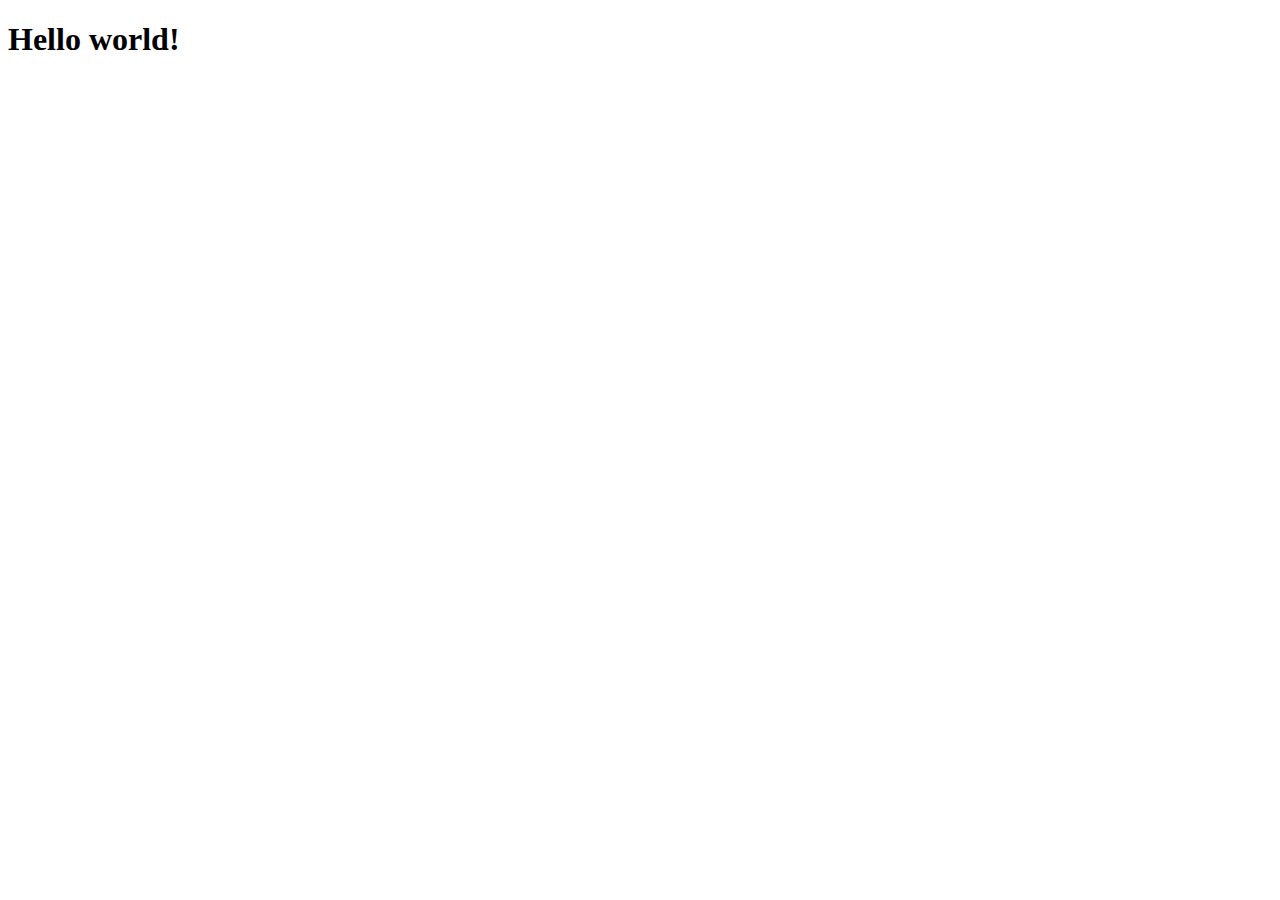
==== index.html @ dd5cbd9a "feat: add index.html" ====
<!DOCTYPE html>
<html lang="en">
<head>
    <meta charset="UTF-8">
    <meta http-equiv="X-UA-Compatible" content="IE=edge">
    <meta name="viewport" content="width=device-width, initial-scale=1.0">
    <title>Document</title>
</head>
<body>
    <h1>Hello world!</h1>
</body>
</html>
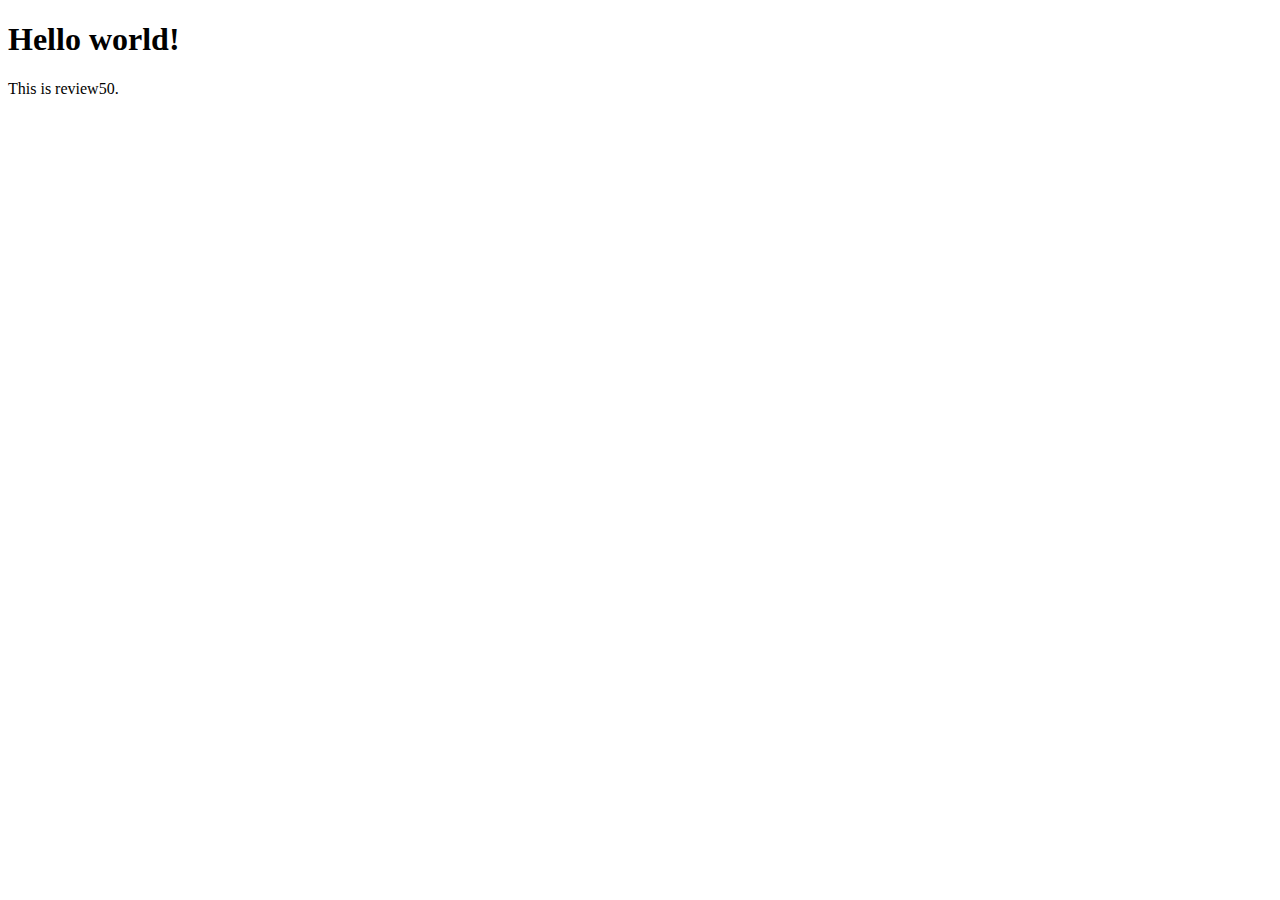
==== commit fb5046e3: "feat: add paragraph" ====
--- a/index.html
+++ b/index.html
@@ -4,9 +4,10 @@
     <meta charset="UTF-8">
     <meta http-equiv="X-UA-Compatible" content="IE=edge">
     <meta name="viewport" content="width=device-width, initial-scale=1.0">
-    <title>Document</title>
+    <title>revise50</title>
 </head>
 <body>
     <h1>Hello world!</h1>
+    <p>This is review50.</p>
 </body>
 </html>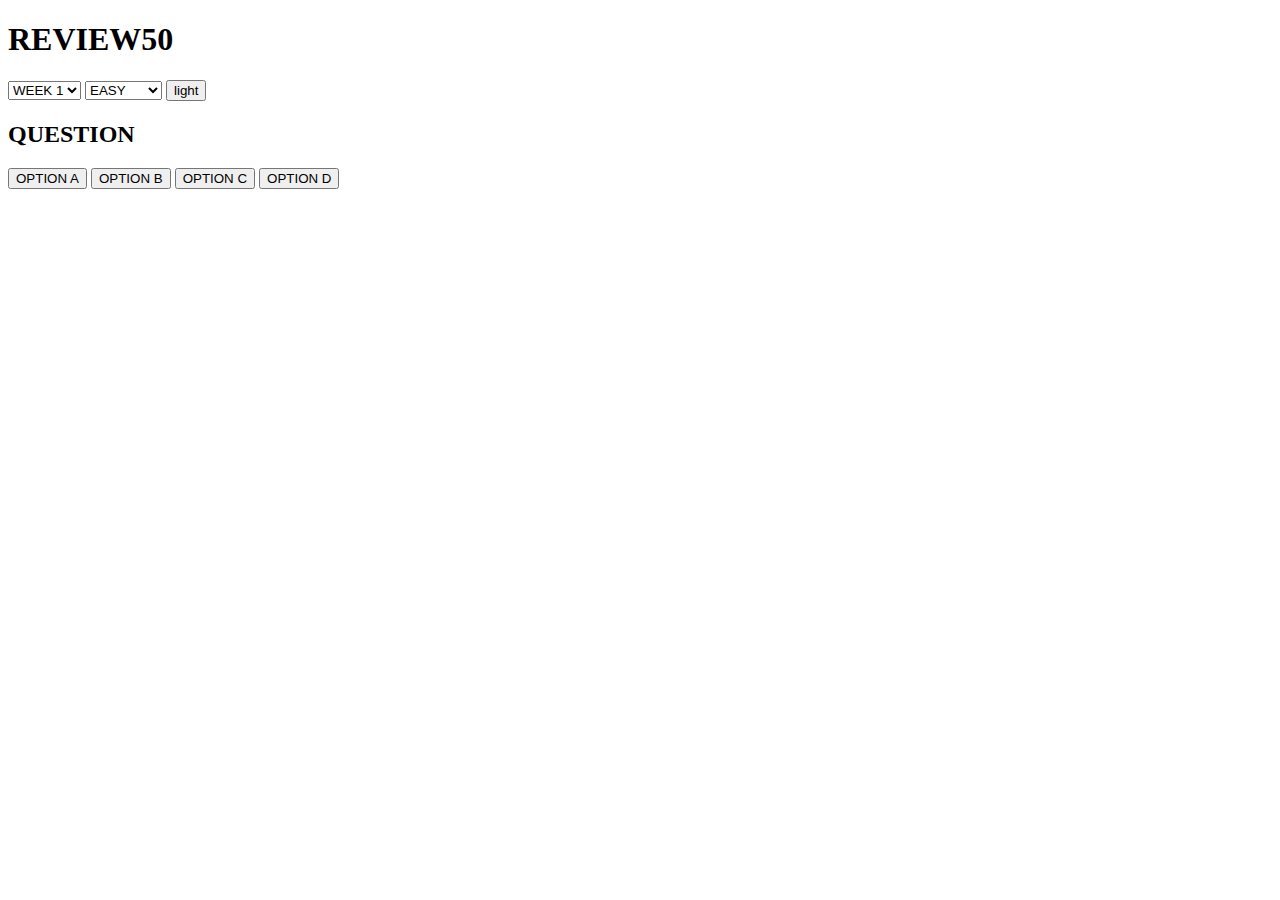
==== commit 87e9c403: "feat: add template for index.html" ====
--- a/index.html
+++ b/index.html
@@ -7,7 +7,32 @@
     <title>revise50</title>
 </head>
 <body>
-    <h1>Hello world!</h1>
-    <p>This is review50.</p>
+    <header>
+        <h1 id="header-text">REVIEW50</h1>
+        <select class="week-selection">
+            <option value="week1">WEEK 1</option>
+            <option value="week2">WEEK 2</option>
+            <option value="week3">WEEK 3</option>
+            <option value="week4">WEEK 4</option>
+            <option value="week5">WEEK 5</option>
+            <option value="week6">WEEK 6</option>
+            <option value="week7">WEEK 7</option>
+            <option value="week8">WEEK 8</option>
+            <option value="week9">WEEK 9</option>
+        </select>
+        <select class="difficulty-selection">
+            <option value="easy">EASY</option>
+            <option value="medium">MEDIUM</option>
+            <option value="hard">HARD</option>
+        </select>
+        <button>light</button>
+    </header>
+    <main>
+        <h2>QUESTION</h2>
+        <button>OPTION A</button>
+        <button>OPTION B</button>
+        <button>OPTION C</button>
+        <button>OPTION D</button>
+    </main>
 </body>
 </html>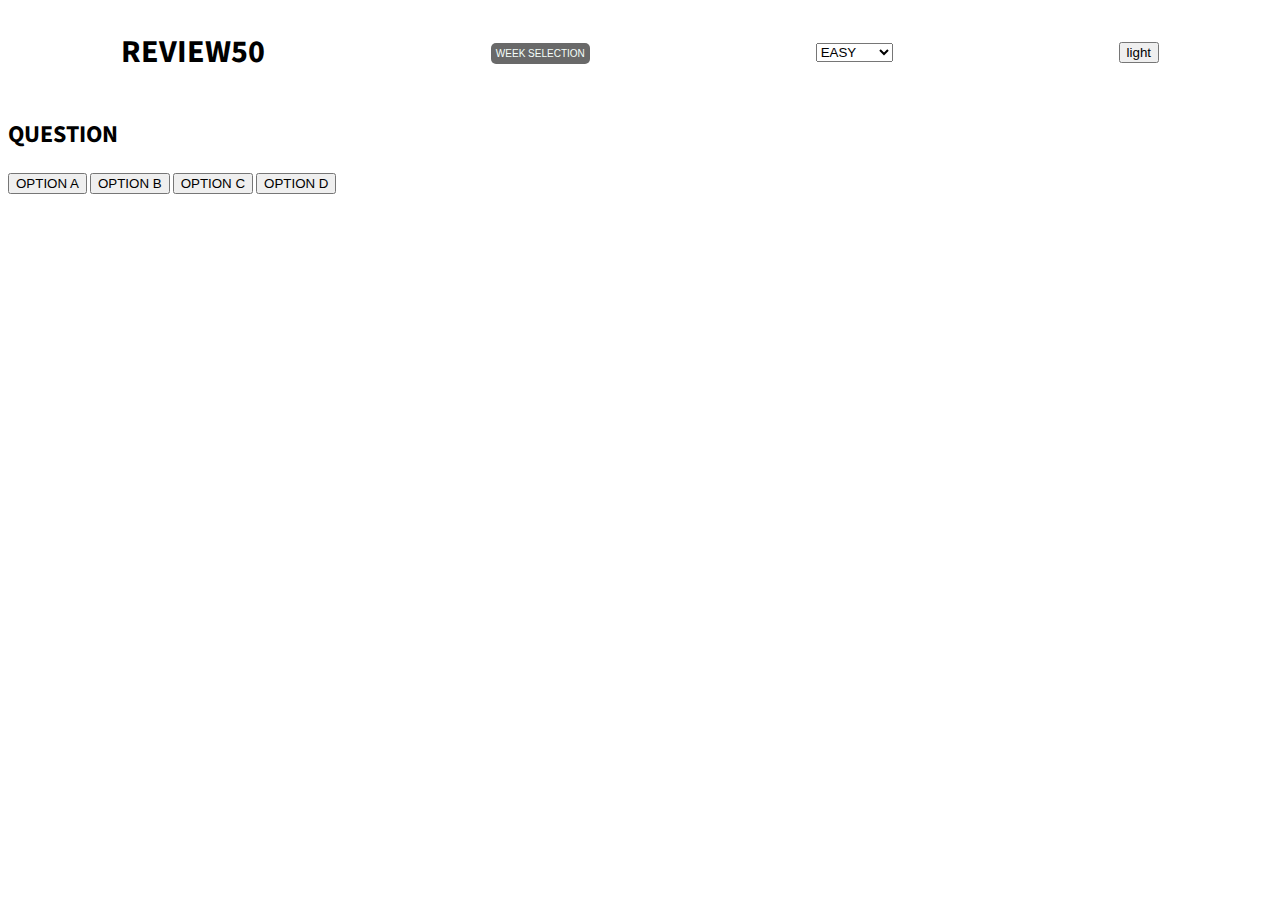
==== commit 5e3ce7f3: "feat: add drop down list for week-selection" ====
--- a/index.html
+++ b/index.html
@@ -4,22 +4,27 @@
     <meta charset="UTF-8">
     <meta http-equiv="X-UA-Compatible" content="IE=edge">
     <meta name="viewport" content="width=device-width, initial-scale=1.0">
+    <link rel="stylesheet" href="https://fonts.googleapis.com/css?family=Source+Sans+Pro">
+    <link rel="stylesheet" href="style.css">
     <title>revise50</title>
 </head>
 <body>
     <header>
         <h1 id="header-text">REVIEW50</h1>
-        <select class="week-selection">
-            <option value="week1">WEEK 1</option>
-            <option value="week2">WEEK 2</option>
-            <option value="week3">WEEK 3</option>
-            <option value="week4">WEEK 4</option>
-            <option value="week5">WEEK 5</option>
-            <option value="week6">WEEK 6</option>
-            <option value="week7">WEEK 7</option>
-            <option value="week8">WEEK 8</option>
-            <option value="week9">WEEK 9</option>
-        </select>
+        <div class="dropdown">
+            <button class="week-selection">WEEK SELECTION</button>
+            <div class="dropdown-content">
+                <button>WEEK 1</button>
+                <button>WEEK 2</button>
+                <button>WEEK 3</button>
+                <button>WEEK 4</button>
+                <button>WEEK 5</button>
+                <button>WEEK 6</button>
+                <button>WEEK 7</button>
+                <button>WEEK 8</button>
+                <button>WEEK 9</button>
+            </div>
+        </div>
         <select class="difficulty-selection">
             <option value="easy">EASY</option>
             <option value="medium">MEDIUM</option>
--- a/style.css
+++ b/style.css
@@ -0,0 +1,41 @@
+header, main  {
+    font-family: "Source Sans Pro", serif;
+}
+
+
+header {
+    display: flex;
+    justify-content: space-around;
+    align-items: center;
+    margin: auto;
+    flex-wrap: wrap;
+
+}
+
+.week-selection {
+    background-color: dimgray;
+    color: mintcream;
+    padding: 5px;
+    font-size: 10px;
+    border: none;
+    border-radius: 5px;
+}
+
+.dropdown {
+    position: relative;
+    display: inline-block;
+}
+
+.dropdown-content{
+    display: none;
+    position: absolute;
+    background-color: darkgrey;
+}
+
+.dropdown:hover .dropdown-content{
+    display: block;
+}
+
+.dropdown:hover .week-selection{
+    background-color: slategray;
+}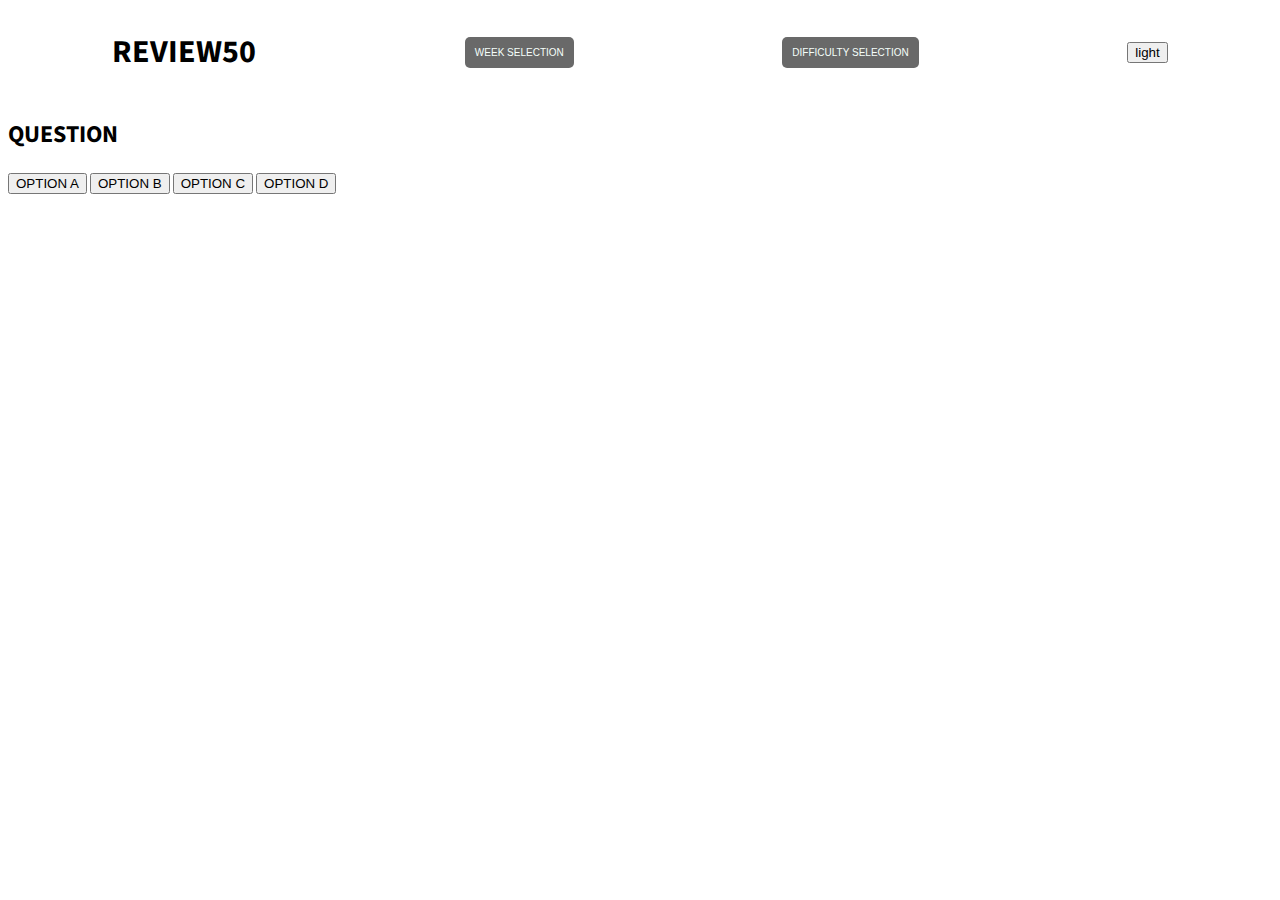
==== commit e58d96bd: "feat: optimise styles on selection buttons" ====
--- a/index.html
+++ b/index.html
@@ -12,7 +12,7 @@
     <header>
         <h1 id="header-text">REVIEW50</h1>
         <div class="dropdown">
-            <button class="week-selection">WEEK SELECTION</button>
+            <button class="selection week">WEEK SELECTION</button>
             <div class="dropdown-content">
                 <button>WEEK 1</button>
                 <button>WEEK 2</button>
@@ -25,11 +25,14 @@
                 <button>WEEK 9</button>
             </div>
         </div>
-        <select class="difficulty-selection">
-            <option value="easy">EASY</option>
-            <option value="medium">MEDIUM</option>
-            <option value="hard">HARD</option>
-        </select>
+        <div class="dropdown">
+            <button class="selection difficulty">DIFFICULTY SELECTION</button>
+            <div class="dropdown-content">
+                <button>EASY</button>
+                <button>MEDIUM</button>
+                <button>HARD</button>
+            </div>
+        </div>
         <button>light</button>
     </header>
     <main>
--- a/style.css
+++ b/style.css
@@ -12,18 +12,28 @@
 
 }
 
-.week-selection {
+.selection {
     background-color: dimgray;
     color: mintcream;
-    padding: 5px;
+    padding: 10px;
     font-size: 10px;
     border: none;
     border-radius: 5px;
 }
 
+
 .dropdown {
     position: relative;
     display: inline-block;
+}
+
+
+.dropdown:hover .dropdown-content{
+    display: block;
+}
+
+.dropdown:hover .week-selection{
+    background-color: slategray;
 }
 
 .dropdown-content{
@@ -32,10 +42,12 @@
     background-color: darkgrey;
 }
 
-.dropdown:hover .dropdown-content{
-    display: block;
+.dropdown-content > button {
+    border: none;
+    width: 100%;
+    padding: 8px;
 }
 
-.dropdown:hover .week-selection{
-    background-color: slategray;
+.dropdown-content > button:hover{
+    background-color: gray;
 }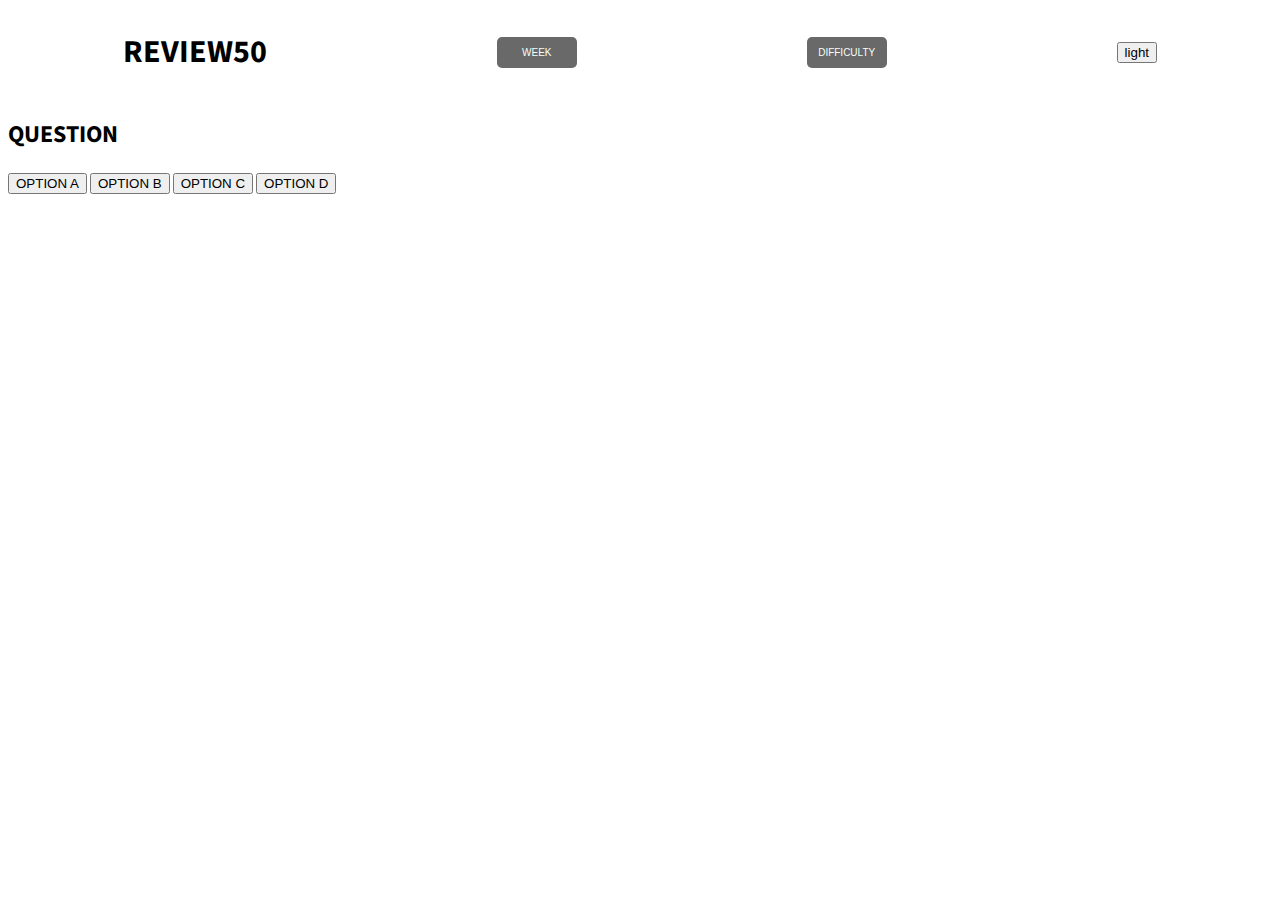
==== commit 1e0f0e7f: "feat: change button width to fixed size" ====
--- a/index.html
+++ b/index.html
@@ -12,7 +12,7 @@
     <header>
         <h1 id="header-text">REVIEW50</h1>
         <div class="dropdown">
-            <button class="selection week">WEEK SELECTION</button>
+            <button class="selection week">WEEK</button>
             <div class="dropdown-content">
                 <button>WEEK 1</button>
                 <button>WEEK 2</button>
@@ -26,7 +26,7 @@
             </div>
         </div>
         <div class="dropdown">
-            <button class="selection difficulty">DIFFICULTY SELECTION</button>
+            <button class="selection difficulty">DIFFICULTY</button>
             <div class="dropdown-content">
                 <button>EASY</button>
                 <button>MEDIUM</button>
--- a/style.css
+++ b/style.css
@@ -15,7 +15,8 @@
 .selection {
     background-color: dimgray;
     color: mintcream;
-    padding: 10px;
+    width: 80px;
+    padding: 10px 0px;
     font-size: 10px;
     border: none;
     border-radius: 5px;
